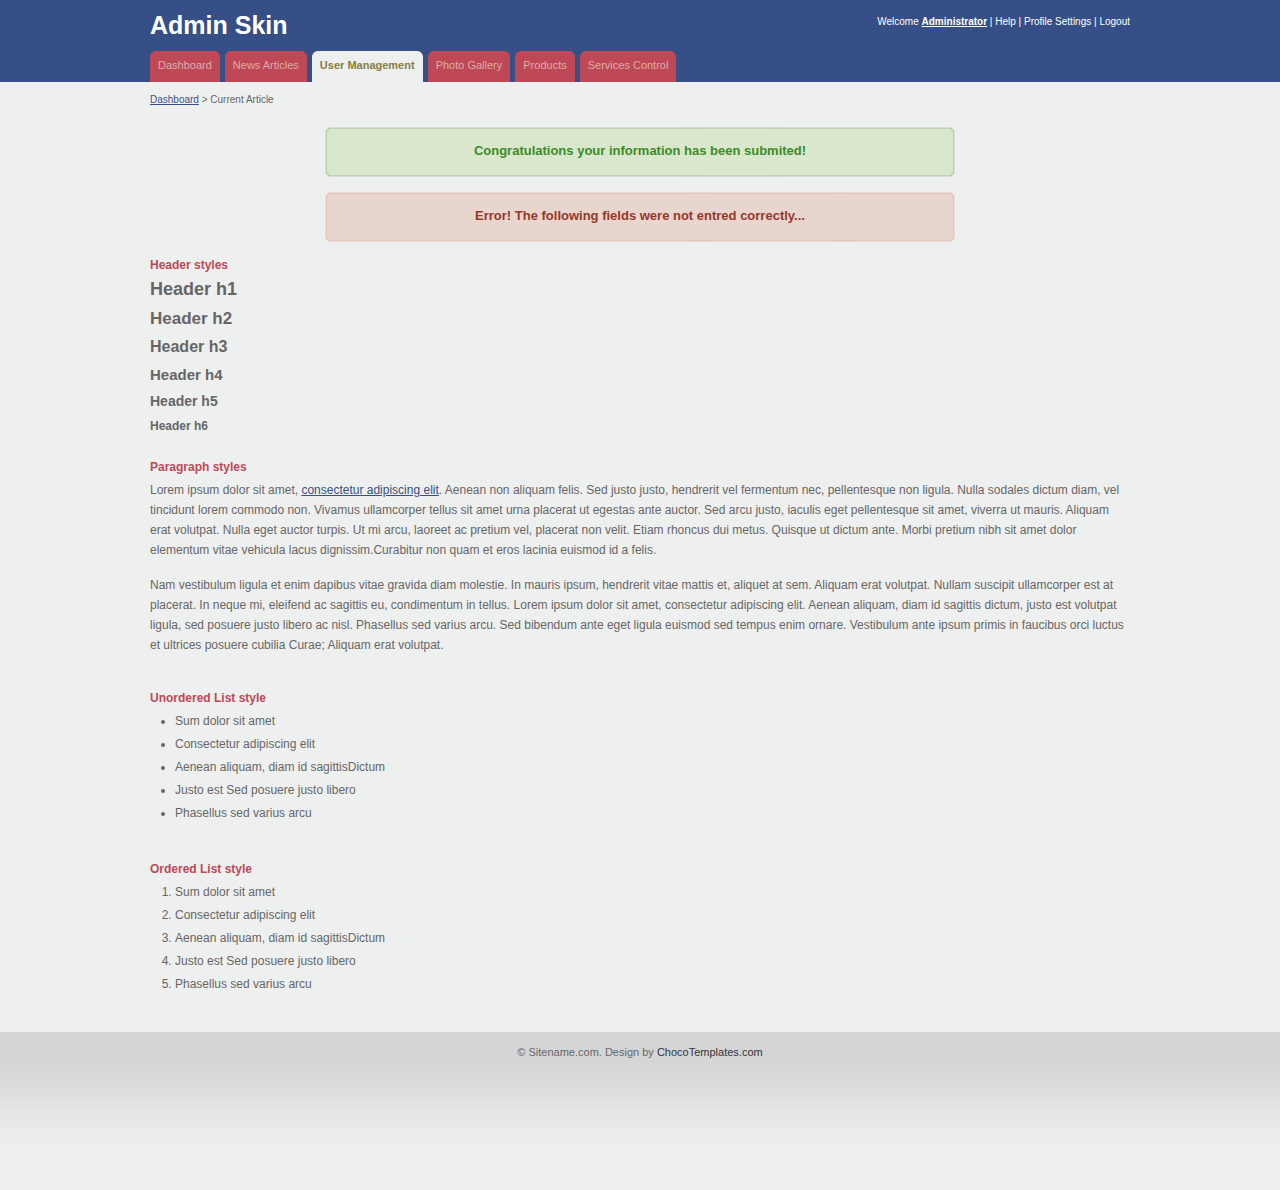
==== templates/index.html @ e5a31edf "+Templates" ====
<!DOCTYPE html PUBLIC "-//W3C//DTD XHTML 1.0 Transitional//EN" "http://www.w3.org/TR/xhtml1/DTD/xhtml1-transitional.dtd">
<html xmlns="http://www.w3.org/1999/xhtml">
<head>
	<meta http-equiv="Content-type" content="text/html; charset=utf-8" />
	<title>Free CSS template by ChocoTemplates.com</title>
	<link rel="stylesheet" href="css/style.css" type="text/css" media="all" />
</head>
<body>

	
	<!-- Header -->
	<div id="header">
		<div class="shell">
			
			<div id="head">
				<h1><a href="#">Admin Skin</a></h1>
				<div class="right">
					<p>
						Welcome <a href="#"><strong>Administrator</strong></a> | 
						<a href="#">Help</a> |
						<a href="#">Profile Settings</a> |
						<a href="#">Logout</a>
					</p>
				</div>
			</div>
			
			<!-- Navigation -->
			<div id="navigation">
				<ul>
				    <li><a href="#"><span>Dashboard</span></a></li>
				    <li><a href="#"><span>News Articles</span></a></li>
				    <li><a href="#" class="active"><span>User Management</span></a></li>
				    <li><a href="#"><span>Photo Gallery</span></a></li>
				    <li><a href="#"><span>Products</span></a></li>
				    <li><a href="#"><span>Services Control</span></a></li>
				</ul>
			</div>
			<!-- End Navigation -->
			
		</div>
	</div>
	<!-- End Header -->
	
	
	
	<!-- Content -->
	<div id="content" class="shell">
		
		<!-- Help Navigation -->
		<div id="help-nav">
			<a href="#">Dashboard</a> &gt; Current Article
		</div>
		<!-- End Help Navigation -->
		
		<div class="message thank-message">
			<p><strong>Congratulations your information has been submited!</strong></p>
		</div>
		
		<div class="message error-message">
			<p><strong>Error! The following fields were not entred correctly...</strong></p>
		</div>


		<h6 class="red">Header styles</h6>		
		<h1>Header h1</h1>
		<h2>Header h2</h2>
		<h3>Header h3</h3>
		<h4>Header h4</h4>
		<h5>Header h5</h5>
		<h6>Header h6</h6>
		<br />
		<h6 class="red">Paragraph styles</h6>
		<p>Lorem ipsum dolor sit amet, <a href="#">consectetur adipiscing elit</a>. Aenean non aliquam felis. Sed justo justo, hendrerit vel fermentum nec, pellentesque non ligula. Nulla sodales dictum diam, vel tincidunt lorem commodo non. Vivamus ullamcorper tellus sit amet urna placerat ut egestas ante auctor. Sed arcu justo, iaculis eget pellentesque sit amet, viverra ut mauris. Aliquam erat volutpat. Nulla eget auctor turpis. Ut mi arcu, laoreet ac pretium vel, placerat non velit. Etiam rhoncus dui metus. Quisque ut dictum ante. Morbi pretium nibh sit amet dolor elementum vitae vehicula lacus dignissim.Curabitur non quam et eros lacinia euismod id a felis. </p>
				
		<p>Nam vestibulum ligula et enim dapibus vitae gravida diam molestie. In mauris ipsum, hendrerit vitae mattis et, aliquet at sem. Aliquam erat volutpat. Nullam suscipit ullamcorper est at placerat. In neque mi, eleifend ac sagittis eu, condimentum in tellus. Lorem ipsum dolor sit amet, consectetur adipiscing elit. Aenean aliquam, diam id sagittis dictum, justo est volutpat ligula, sed posuere justo libero ac nisl. Phasellus sed varius arcu. Sed bibendum ante eget ligula euismod sed tempus enim ornare. Vestibulum ante ipsum primis in faucibus orci luctus et ultrices posuere cubilia Curae; Aliquam erat volutpat. </p>
		
		<br />
		<h6 class="red">Unordered List style</h6>
		<ul>
			<li>Sum dolor sit amet</li>
			<li>Consectetur adipiscing elit</li>
			<li>Aenean aliquam, diam id sagittisDictum</li>
			<li>Justo est Sed posuere justo libero</li>
			<li>Phasellus sed varius arcu</li>
		</ul>
		
		<br />
		<h6 class="red">Ordered List style</h6>
		<ol>
			<li>Sum dolor sit amet</li>
			<li>Consectetur adipiscing elit</li>
			<li>Aenean aliquam, diam id sagittisDictum</li>
			<li>Justo est Sed posuere justo libero</li>
			<li>Phasellus sed varius arcu</li>
		</ol>
	</div>
	
	<!-- End Content -->
</div>

<!-- Footer -->
<div id="footer">
	<p>&copy; Sitename.com. Design by <a href="http://chocotemplates.com">ChocoTemplates.com</a></p>
</div>
<!-- End Footer -->
</body>
</html>
---- templates/css/style.css ----
* { padding:0; margin:0; outline:0; }
body {
	font-family: Verdana, Arial, sans-serif;
	font-size:12px;
	line-height:20px;
	color:#666;
	background:#eeefef;
}

.left { float:left; display:inline; }
.right { float:right; display:inline; }

a { color:#364f86; text-decoration: none; cursor:pointer; }
a:hover { color:#000; }

.orange { color:#d96a02; }
.red { color:#be4856; }

.shell { width:980px; margin:0 auto; }


h1, h2, h3, h4, h5 { font-family: "Trebuchet MS", Arial, sans-serif; padding-bottom:8px; }
h1 { font-size:18px; line-height:22px; }
h2 { font-size:17px; line-height:21px; }
h3 { font-size:16px; line-height:20px; }
h4 { font-size:15px; line-height:19px; }
h5 { font-size:14px; line-height:18px; }
h6 { font-size:12px; line-height:16px; padding-bottom:5px; }

#header { background:#364f86; height:82px; }
#header h1{ float:left; white-space:nowrap; padding-top:8px; font-size:25px; line-height:35px; color:#fff;}
#header a{ color:#fff }
#header a:hover{ color:#a1adc7; }

#header #head { height:43px; overflow:hidden; }
#header .right { color:#fff; white-space:nowrap; font-size:10px; }
#header .right p{ padding-top:12px;}
#header .right a strong{ text-decoration: underline; }


#navigation { height:31px; }
#navigation ul{ list-style-type: none; padding-top:8px; font-size:11px; }
#navigation ul li{ float:left; display:inline; margin-right:5px;}
#navigation ul li a,
#navigation ul li a span { float:left; display:inline; height:31px; padding:0 0 0 8px; background:url(images/nav.gif) no-repeat 0 0; }
#navigation ul li a span { padding:0 8px 0 0; background-position:right 0; }
#navigation ul li a { color:#ddadab; line-height:29px;}
#navigation ul li a.active { font-weight: bold;}

#navigation ul li a:hover,
#navigation ul li a.active { background-position:0 bottom; color:#887e42; }

#navigation ul li a:hover span,
#navigation ul li a.active span{ background-position:right bottom; }


#help-nav { font-size:10px; line-height:15px; height:15px; padding-bottom:20px;}

#content { padding:10px 0 20px 0;}
#content p{ padding-bottom:15px;}
#content ol,
#content ul{ padding: 0 0 15px 25px;}
#content li{ padding-bottom:3px; }
#content a { text-decoration: underline;}
#content a:hover { text-decoration: none;}

#footer { text-align: center; font-size:11px; padding:10px 0 0 0; color:#666; background:url(images/footer.gif) repeat-x 0 0; height:148px; }
#footer a{ color:#333; }

.message { width:630px; height:50px; background-repeat:no-repeat; background-position:0 0; text-align: center; margin:0 auto 15px auto; font-size:13px;}
.message p{ padding-top:14px;}
.error-message { background-image:url(images/error.gif); color:#973729; }
.thank-message { background-image:url(images/thank.gif); color:#3d8b26; }
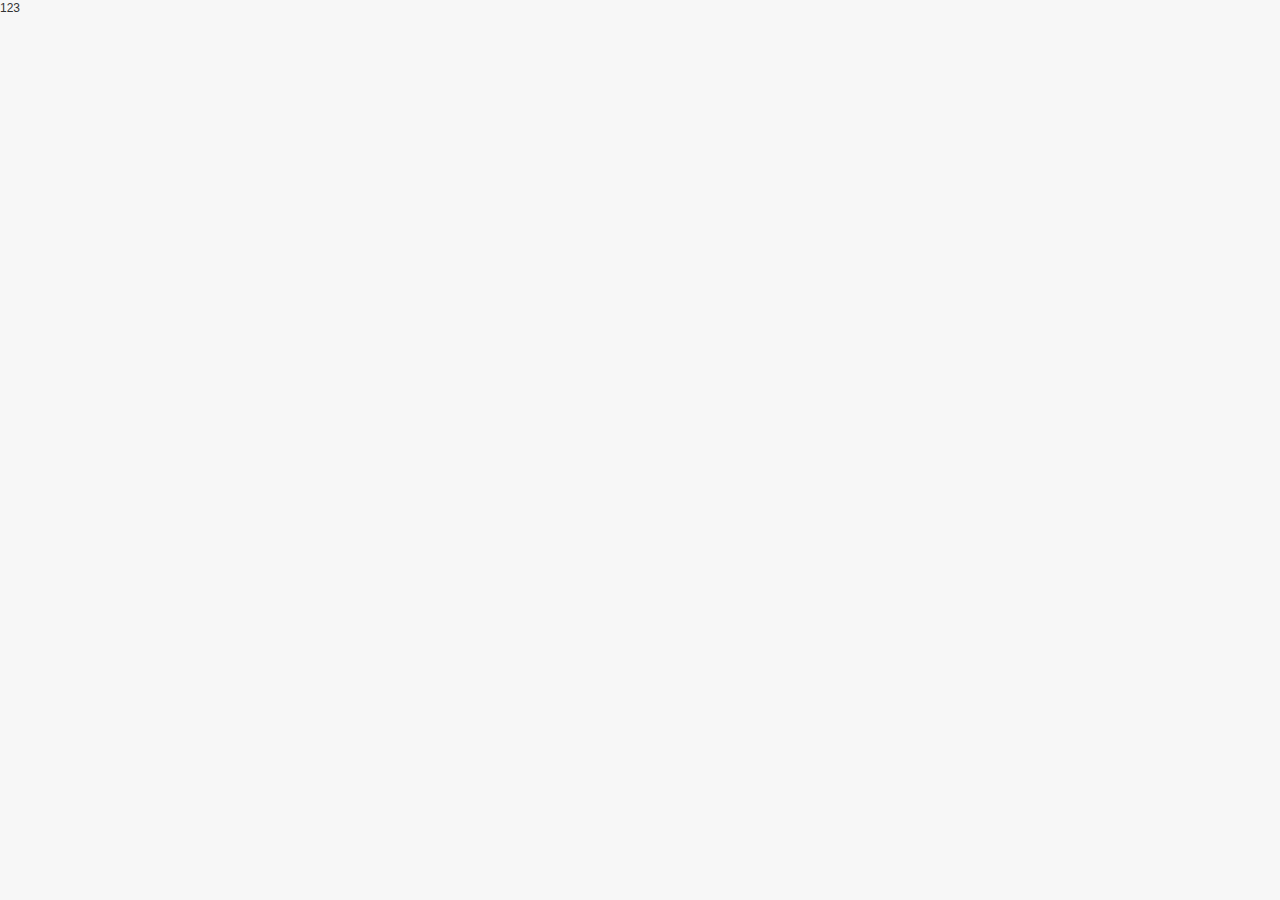
==== commit 8c4c7ef0: "Started React ui" ====
--- a/templates/index.html
+++ b/templates/index.html
@@ -1,107 +1,17 @@
-<!DOCTYPE html PUBLIC "-//W3C//DTD XHTML 1.0 Transitional//EN" "http://www.w3.org/TR/xhtml1/DTD/xhtml1-transitional.dtd">
-<html xmlns="http://www.w3.org/1999/xhtml">
-<head>
-	<meta http-equiv="Content-type" content="text/html; charset=utf-8" />
-	<title>Free CSS template by ChocoTemplates.com</title>
-	<link rel="stylesheet" href="css/style.css" type="text/css" media="all" />
-</head>
-<body>
+<!DOCTYPE html>
+<html>
 
-	
-	<!-- Header -->
-	<div id="header">
-		<div class="shell">
-			
-			<div id="head">
-				<h1><a href="#">Admin Skin</a></h1>
-				<div class="right">
-					<p>
-						Welcome <a href="#"><strong>Administrator</strong></a> | 
-						<a href="#">Help</a> |
-						<a href="#">Profile Settings</a> |
-						<a href="#">Logout</a>
-					</p>
-				</div>
-			</div>
-			
-			<!-- Navigation -->
-			<div id="navigation">
-				<ul>
-				    <li><a href="#"><span>Dashboard</span></a></li>
-				    <li><a href="#"><span>News Articles</span></a></li>
-				    <li><a href="#" class="active"><span>User Management</span></a></li>
-				    <li><a href="#"><span>Photo Gallery</span></a></li>
-				    <li><a href="#"><span>Products</span></a></li>
-				    <li><a href="#"><span>Services Control</span></a></li>
-				</ul>
-			</div>
-			<!-- End Navigation -->
-			
-		</div>
-	</div>
-	<!-- End Header -->
-	
-	
-	
-	<!-- Content -->
-	<div id="content" class="shell">
-		
-		<!-- Help Navigation -->
-		<div id="help-nav">
-			<a href="#">Dashboard</a> &gt; Current Article
-		</div>
-		<!-- End Help Navigation -->
-		
-		<div class="message thank-message">
-			<p><strong>Congratulations your information has been submited!</strong></p>
-		</div>
-		
-		<div class="message error-message">
-			<p><strong>Error! The following fields were not entred correctly...</strong></p>
-		</div>
+  <head>
+    <link href="https://maxcdn.bootstrapcdn.com/bootstrap/3.3.6/css/bootstrap.css" rel="stylesheet" data-semver="3.3.6" data-require="bootstrap-css@3.3.6" />
+    <script src="https://cdnjs.cloudflare.com/ajax/libs/react/0.14.2/react.min.js" data-semver="0.14.2" data-require="react@*"></script>
+    <script data-require="jquery@*" data-semver="2.2.0" src="https://ajax.googleapis.com/ajax/libs/jquery/2.2.0/jquery.min.js"></script>
+    <script src="https://cdnjs.cloudflare.com/ajax/libs/babel-core/5.8.23/browser.min.js"></script>
+    <link href="css/style.css" rel="stylesheet" />
+  </head>
 
+  <body>
+    <div id="content">123</div>
+    <script type="text/babel" src="js/script.jsx"></script>
+  </body>
 
-		<h6 class="red">Header styles</h6>		
-		<h1>Header h1</h1>
-		<h2>Header h2</h2>
-		<h3>Header h3</h3>
-		<h4>Header h4</h4>
-		<h5>Header h5</h5>
-		<h6>Header h6</h6>
-		<br />
-		<h6 class="red">Paragraph styles</h6>
-		<p>Lorem ipsum dolor sit amet, <a href="#">consectetur adipiscing elit</a>. Aenean non aliquam felis. Sed justo justo, hendrerit vel fermentum nec, pellentesque non ligula. Nulla sodales dictum diam, vel tincidunt lorem commodo non. Vivamus ullamcorper tellus sit amet urna placerat ut egestas ante auctor. Sed arcu justo, iaculis eget pellentesque sit amet, viverra ut mauris. Aliquam erat volutpat. Nulla eget auctor turpis. Ut mi arcu, laoreet ac pretium vel, placerat non velit. Etiam rhoncus dui metus. Quisque ut dictum ante. Morbi pretium nibh sit amet dolor elementum vitae vehicula lacus dignissim.Curabitur non quam et eros lacinia euismod id a felis. </p>
-				
-		<p>Nam vestibulum ligula et enim dapibus vitae gravida diam molestie. In mauris ipsum, hendrerit vitae mattis et, aliquet at sem. Aliquam erat volutpat. Nullam suscipit ullamcorper est at placerat. In neque mi, eleifend ac sagittis eu, condimentum in tellus. Lorem ipsum dolor sit amet, consectetur adipiscing elit. Aenean aliquam, diam id sagittis dictum, justo est volutpat ligula, sed posuere justo libero ac nisl. Phasellus sed varius arcu. Sed bibendum ante eget ligula euismod sed tempus enim ornare. Vestibulum ante ipsum primis in faucibus orci luctus et ultrices posuere cubilia Curae; Aliquam erat volutpat. </p>
-		
-		<br />
-		<h6 class="red">Unordered List style</h6>
-		<ul>
-			<li>Sum dolor sit amet</li>
-			<li>Consectetur adipiscing elit</li>
-			<li>Aenean aliquam, diam id sagittisDictum</li>
-			<li>Justo est Sed posuere justo libero</li>
-			<li>Phasellus sed varius arcu</li>
-		</ul>
-		
-		<br />
-		<h6 class="red">Ordered List style</h6>
-		<ol>
-			<li>Sum dolor sit amet</li>
-			<li>Consectetur adipiscing elit</li>
-			<li>Aenean aliquam, diam id sagittisDictum</li>
-			<li>Justo est Sed posuere justo libero</li>
-			<li>Phasellus sed varius arcu</li>
-		</ol>
-	</div>
-	
-	<!-- End Content -->
-</div>
-
-<!-- Footer -->
-<div id="footer">
-	<p>&copy; Sitename.com. Design by <a href="http://chocotemplates.com">ChocoTemplates.com</a></p>
-</div>
-<!-- End Footer -->
-</body>
-</html>+</html>
--- a/templates/css/style.css
+++ b/templates/css/style.css
@@ -1,73 +1,256 @@
-* { padding:0; margin:0; outline:0; }
+
 body {
-	font-family: Verdana, Arial, sans-serif;
-	font-size:12px;
-	line-height:20px;
-	color:#666;
-	background:#eeefef;
-}
-
-.left { float:left; display:inline; }
-.right { float:right; display:inline; }
-
-a { color:#364f86; text-decoration: none; cursor:pointer; }
-a:hover { color:#000; }
-
-.orange { color:#d96a02; }
-.red { color:#be4856; }
-
-.shell { width:980px; margin:0 auto; }
-
-
-h1, h2, h3, h4, h5 { font-family: "Trebuchet MS", Arial, sans-serif; padding-bottom:8px; }
-h1 { font-size:18px; line-height:22px; }
-h2 { font-size:17px; line-height:21px; }
-h3 { font-size:16px; line-height:20px; }
-h4 { font-size:15px; line-height:19px; }
-h5 { font-size:14px; line-height:18px; }
-h6 { font-size:12px; line-height:16px; padding-bottom:5px; }
-
-#header { background:#364f86; height:82px; }
-#header h1{ float:left; white-space:nowrap; padding-top:8px; font-size:25px; line-height:35px; color:#fff;}
-#header a{ color:#fff }
-#header a:hover{ color:#a1adc7; }
-
-#header #head { height:43px; overflow:hidden; }
-#header .right { color:#fff; white-space:nowrap; font-size:10px; }
-#header .right p{ padding-top:12px;}
-#header .right a strong{ text-decoration: underline; }
-
-
-#navigation { height:31px; }
-#navigation ul{ list-style-type: none; padding-top:8px; font-size:11px; }
-#navigation ul li{ float:left; display:inline; margin-right:5px;}
-#navigation ul li a,
-#navigation ul li a span { float:left; display:inline; height:31px; padding:0 0 0 8px; background:url(images/nav.gif) no-repeat 0 0; }
-#navigation ul li a span { padding:0 8px 0 0; background-position:right 0; }
-#navigation ul li a { color:#ddadab; line-height:29px;}
-#navigation ul li a.active { font-weight: bold;}
-
-#navigation ul li a:hover,
-#navigation ul li a.active { background-position:0 bottom; color:#887e42; }
-
-#navigation ul li a:hover span,
-#navigation ul li a.active span{ background-position:right bottom; }
-
-
-#help-nav { font-size:10px; line-height:15px; height:15px; padding-bottom:20px;}
-
-#content { padding:10px 0 20px 0;}
-#content p{ padding-bottom:15px;}
-#content ol,
-#content ul{ padding: 0 0 15px 25px;}
-#content li{ padding-bottom:3px; }
-#content a { text-decoration: underline;}
-#content a:hover { text-decoration: none;}
-
-#footer { text-align: center; font-size:11px; padding:10px 0 0 0; color:#666; background:url(images/footer.gif) repeat-x 0 0; height:148px; }
-#footer a{ color:#333; }
-
-.message { width:630px; height:50px; background-repeat:no-repeat; background-position:0 0; text-align: center; margin:0 auto 15px auto; font-size:13px;}
-.message p{ padding-top:14px;}
-.error-message { background-image:url(images/error.gif); color:#973729; }
-.thank-message { background-image:url(images/thank.gif); color:#3d8b26; }
+  font-family: 'Open Sans', sans-serif;
+  background-color: #f7f7f7;
+  position: relative;
+  margin: 0px;
+  font-size: 12px;
+  padding: 0px;
+}
+
+.logo h1{
+   font-size:30px;
+   margin:0px;
+   padding:15px 5px;
+   color:#fff;
+}
+
+.logo{
+   height:60px;
+   background-color: #0b5565;
+}
+
+.content-box, .content-box-large {
+   margin-top:30px;
+   margin-bottom:30px;
+   background:#fff;
+   border-radius:10px;
+   padding:10px;
+   border-left:1px solid #eee;
+   border-top:1px solid #eee;
+   border-right:2px solid #eee;
+   border-bottom:2px solid #eee;
+}
+
+.content-box-large {
+  padding: 20px;
+}
+
+.box-with-header {
+  border-top: none;
+  border-top-left-radius:0px;
+  border-top-right-radius:0px;
+}
+
+.content-box-header {
+  min-height: 40px;
+   font-size: 16px;
+   background:#f5f5f5;
+   border-top-left-radius:5px;
+   border-top-right-radius:5px;
+   padding:10px;
+   border-left:1px solid #eee;
+   border-top:1px solid #eee;
+   border-right:2px solid #eee;
+}
+
+.content-box-header:after {
+  clear:both;
+}
+
+.sidebar ul.nav, .sidebar ul.nav ul{
+	list-style: none;
+	padding: 0px;
+	margin: 0px;
+}
+
+.sidebar ul.nav ul {
+   margin:0px;
+   padding:0px;
+   display:none;
+}
+
+.sidebar .nav li.open ul{
+   display:block;
+}
+
+.sidebar .nav > li {
+	margin: 0;
+   border-bottom:1px dashed #eee;
+}
+
+.sidebar .nav > li:last-child{
+   border-bottom:0px;
+}
+
+.sidebar .nav > li li {
+	margin: 0;
+}
+
+.sidebar .nav > li li a{
+   padding-left:25px;
+}
+
+.sidebar .nav > li > a {
+	font-size: 14px;
+	line-height: 20px;
+	padding: 15px 15px;
+	color: #999;
+	display: block;
+   font-weight:bold;
+   background:none;
+	text-decoration: none;
+   border-top:0px;
+}
+
+.sidebar .nav > li > a > i{
+   margin-right:5px;
+}
+
+.sidebar .nav > li > ul > li > a {
+	font-size: 13px;
+	line-height: 20px;
+	padding: 8px 10px 8px 40px;
+	color: #999;
+   background:#fff;
+	display: block;
+	text-decoration: none;
+   border-top:0px;
+   font-weight:bold;
+}
+
+.sidebar .nav > li > ul > li.active > a{
+   background:#fff;
+   border-top:0px;
+   color:#555;
+}
+
+.sidebar .nav > li > ul > li > a:hover{
+   background:#fff;
+   color:#555;
+   border-bottom:0px;
+}
+
+.sidebar .nav li a:hover, .sidebar .nav li.current > a {
+	background: #fff;
+	color: #555;
+   border-bottom:0px;
+}
+
+.sidebar .nav li.open > a {
+   background:#fff;
+   color: #555;
+   border-bottom:1px dashed #eee;
+}
+
+.sidebar .nav a .caret {
+	float: right;
+	width: 0;
+	height: 0;
+	display: inline-block;
+	vertical-align: top;
+	border-top: 4px solid #aaa;
+	border-right: 4px solid transparent;
+	border-left: 4px solid transparent;
+	content: "";
+   margin-top: 8px;
+	margin-left: 2px;
+}
+
+.sidebar .nav a:hover .caret {
+	border-top-color: #aaa;
+}
+
+.sidebar .nav li.open > a > .caret {
+	border-top: none;
+	border-bottom: 4px solid #aaa !important;
+	border-right: 4px solid transparent;
+	border-left: 4px solid transparent;
+}
+
+.sidebar .nav li.open > a:hover > .caret {
+	border-bottom-color: #aaa;
+}
+
+.login-bg {
+  background: rgba(255, 255, 255, 0);
+  background: -webkit-linear-gradient(rgba(255, 255, 255, 0.3), rgba(255, 255, 255, 0));
+  background: -moz-linear-gradient(rgba(255, 255, 255, 0.3), rgba(255, 255, 255, 0));
+  background: -ms-linear-gradient(rgba(255, 255, 255, 0.3), rgba(255, 255, 255, 0));
+  background: -o-linear-gradient(rgba(255, 255, 255, 0.3), rgba(255, 255, 255, 0));
+  background: linear-gradient(rgba(255, 255, 255, 0.3), rgba(255, 255, 255, 0));
+  background-color: #eff0f3;
+  background-repeat: no-repeat;
+  height: 100%;
+}
+   .panel-heading>.panel-title, .content-box-header .panel-title {
+    float: left;
+    padding: 10px 15px;
+    padding-top: 0px;
+}
+
+.panel-heading>.panel-title>*, .content-box-header .panel-title>* {
+    margin: 0;
+}
+
+.panel-heading>.panel-title>span, .content-box-header .panel-title>span {
+    font-weight: normal;
+}
+
+.panel-heading>.panel-options, .content-box-header .panel-options {
+    float: right;
+    padding-right: 15px;
+}
+
+.panel-heading>.panel-options>a, .content-box-header .panel-options>a {
+    margin-top: 10px;
+}
+
+.panel-body {
+  clear:both;
+}
+/* Footer */
+html {
+  position: relative;
+  min-height: 100%;
+}
+footer{
+background-color:#0b5565;
+box-shadow:inset 0px 0px 3px #111;
+color:#fff;
+font-size:14px;
+line-height:25px;
+padding:10px 0px 10px 0px;
+bottom: 0px;
+}
+
+footer a{
+color:#eee;
+text-decoration:none;
+border-bottom:1px dotted #888;
+}
+
+
+footer a:hover{
+color:#aaa;
+text-decoration:none;
+border:0px;
+}
+
+footer hr{
+margin-top: 10px;
+margin-bottom: 10px;
+border-top: #000 1px solid;
+border-bottom: #212121 1px solid;
+}
+
+footer .copy{
+font-size:13px;
+margin:15px 0px;
+}
+
+@media (max-width: 1920px){
+   .container{
+      width:100%;
+   }
+}
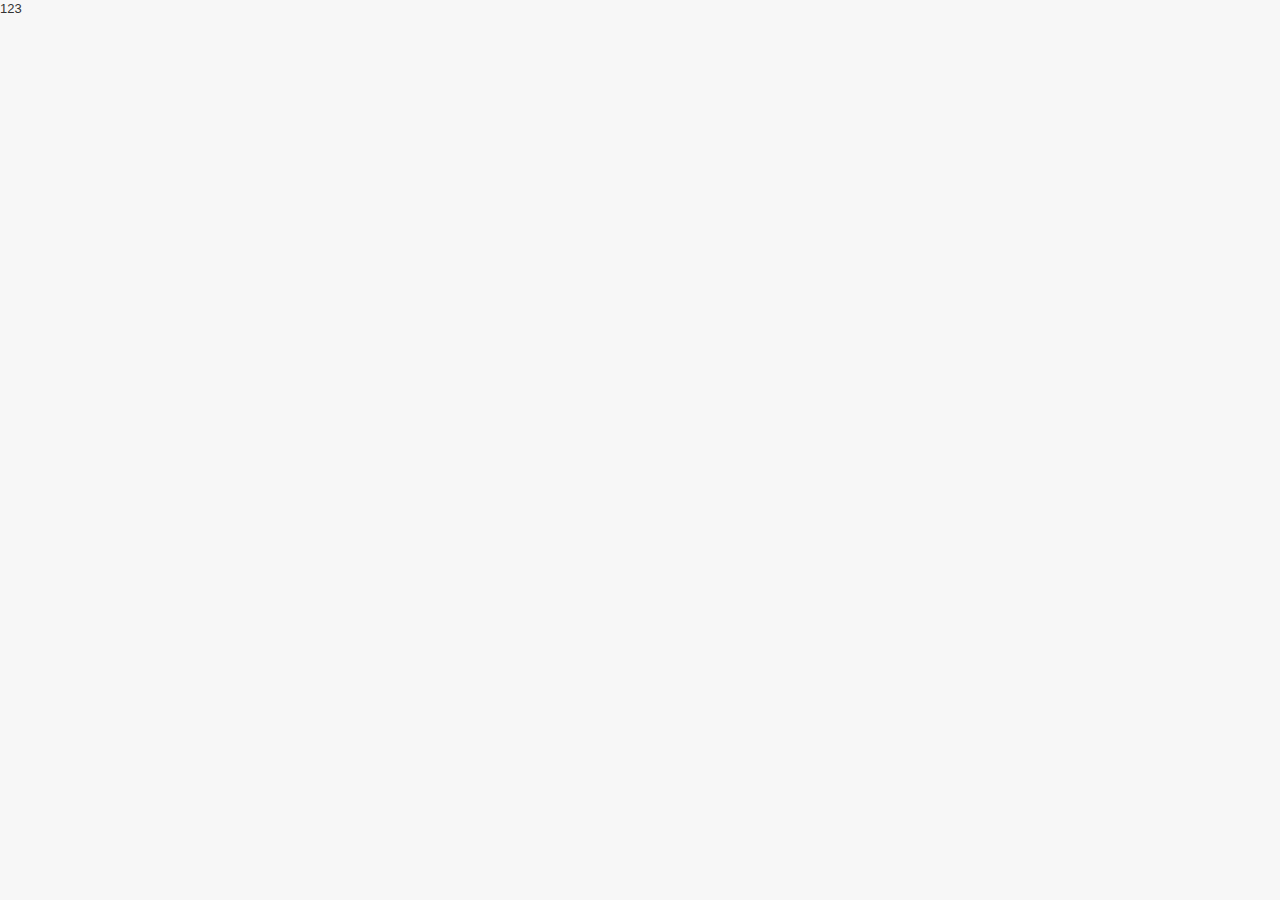
==== commit 967602fd: "huge changes in db and site" ====
--- a/templates/index.html
+++ b/templates/index.html
@@ -2,10 +2,18 @@
 <html>
 
   <head>
-    <link href="https://maxcdn.bootstrapcdn.com/bootstrap/3.3.6/css/bootstrap.css" rel="stylesheet" data-semver="3.3.6" data-require="bootstrap-css@3.3.6" />
-    <script src="https://cdnjs.cloudflare.com/ajax/libs/react/0.14.2/react.min.js" data-semver="0.14.2" data-require="react@*"></script>
+    <meta charset="UTF-8" />
+    <title>Proxy Сервер</title>
+    <link href="css/bootstrap.min.css" rel="stylesheet" />
+    <link href="css/bootstrap-theme.min.css" rel="stylesheet" />  
     <script data-require="jquery@*" data-semver="2.2.0" src="https://ajax.googleapis.com/ajax/libs/jquery/2.2.0/jquery.min.js"></script>
+    <script src="js/react.min.js"></script>
+    <script src="js/react-dom.min.js"></script>
+    <script src="js/jquery.jqplot.min.js"></script>
+    <script src="js/jqplot.pieRenderer.js"></script>
     <script src="https://cdnjs.cloudflare.com/ajax/libs/babel-core/5.8.23/browser.min.js"></script>
+    <script src="js/react-router.js"></script>
+    <link href="css/jquery.jqplot.min.css" rel="stylesheet" />
     <link href="css/style.css" rel="stylesheet" />
   </head>
 
--- a/templates/css/style.css
+++ b/templates/css/style.css
@@ -4,7 +4,7 @@
   background-color: #f7f7f7;
   position: relative;
   margin: 0px;
-  font-size: 12px;
+  font-size: 13px;
   padding: 0px;
 }
 
@@ -20,9 +20,13 @@
    background-color: #0b5565;
 }
 
+.glyphicon {
+  zoom: 130%
+}
+
 .content-box, .content-box-large {
+   margin-bottom:30px;
    margin-top:30px;
-   margin-bottom:30px;
    background:#fff;
    border-radius:10px;
    padding:10px;
@@ -37,15 +41,17 @@
 }
 
 .box-with-header {
+  margin-top:0px;
   border-top: none;
   border-top-left-radius:0px;
   border-top-right-radius:0px;
 }
 
 .content-box-header {
+  margin-top:30px;
   min-height: 40px;
    font-size: 16px;
-   background:#f5f5f5;
+   background:#E3E6E8;
    border-top-left-radius:5px;
    border-top-right-radius:5px;
    padding:10px;
@@ -249,8 +255,51 @@
 margin:15px 0px;
 }
 
+.container {
+  padding-left: 20px;
+  padding-right: 20px;
+}
+
 @media (max-width: 1920px){
    .container{
       width:100%;
    }
 }
+
+.bs-glyphicons {
+  padding-left: 0;
+  padding-bottom: 1px;
+  margin-bottom: 20px;
+  list-style: none;
+  overflow: hidden;
+}
+.bs-glyphicons li {
+  float: left;
+  width: 25%;
+  height: 115px;
+  padding: 10px;
+  margin: 0 -1px -1px 0;
+  font-size: 12px;
+  line-height: 1.4;
+  text-align: center;
+  border: 1px solid #ddd;
+}
+.bs-glyphicons .glyphicon {
+  margin-top: 5px;
+  margin-bottom: 10px;
+  font-size: 24px;
+}
+.bs-glyphicons .glyphicon-class {
+  display: block;
+  text-align: center;
+  word-wrap: break-word; /* Help out IE10+ with class names */
+}
+.bs-glyphicons li:hover {
+  background-color: rgba(86,61,124,.1);
+}
+
+@media (min-width: 768px) {
+  .bs-glyphicons li {
+    width: 12.5%;
+  }
+}
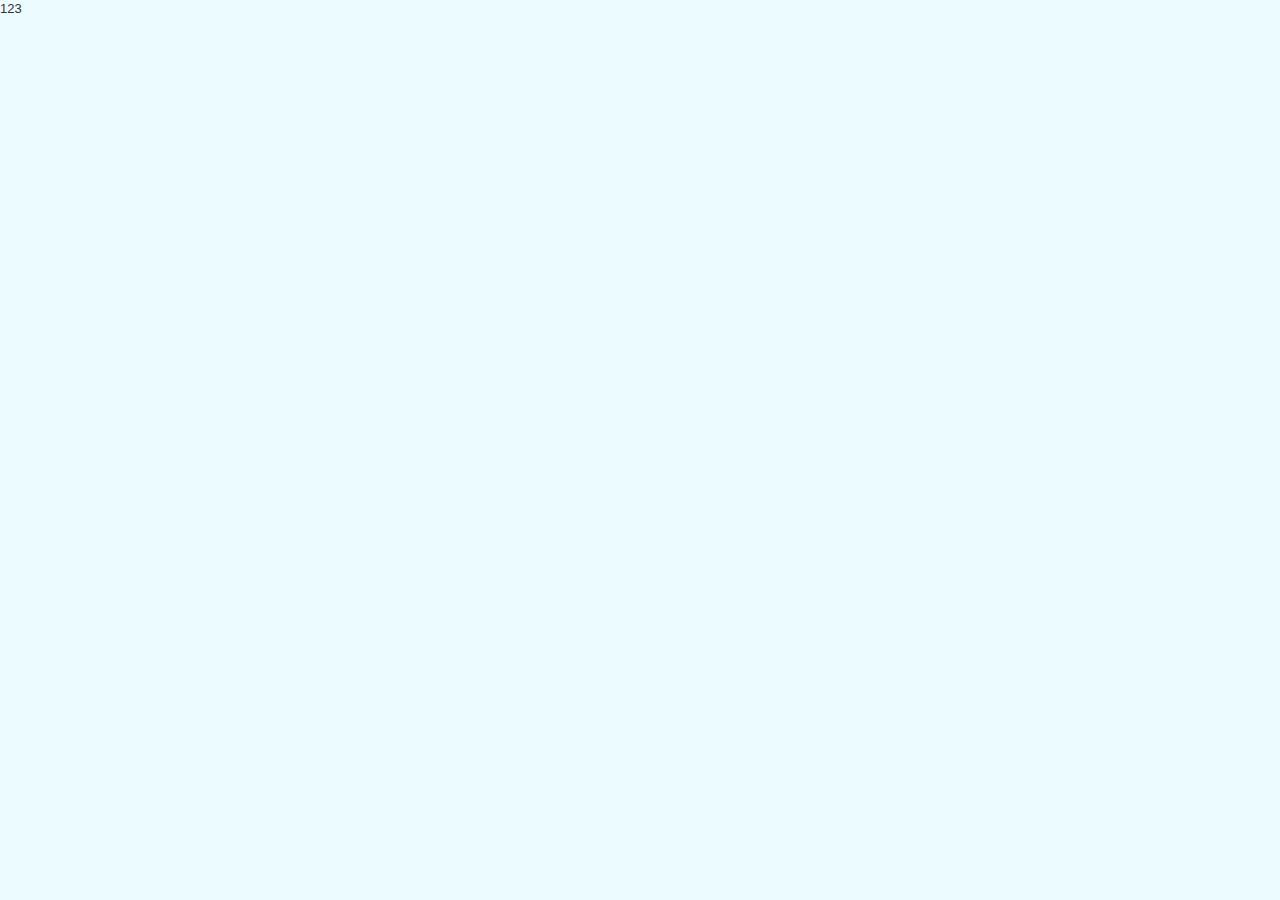
==== commit d2bab75e: "Test fix, +many react comps" ====
--- a/templates/index.html
+++ b/templates/index.html
@@ -5,12 +5,13 @@
     <meta charset="UTF-8" />
     <title>Proxy Сервер</title>
     <link href="css/bootstrap.min.css" rel="stylesheet" />
-    <link href="css/bootstrap-theme.min.css" rel="stylesheet" />  
+    <link href="css/bootstrap-theme.min.css" rel="stylesheet" />
     <script data-require="jquery@*" data-semver="2.2.0" src="https://ajax.googleapis.com/ajax/libs/jquery/2.2.0/jquery.min.js"></script>
     <script src="js/react.min.js"></script>
     <script src="js/react-dom.min.js"></script>
     <script src="js/jquery.jqplot.min.js"></script>
     <script src="js/jqplot.pieRenderer.js"></script>
+    <script src="js/jqplot.dateAxisRenderer.js"></script>    
     <script src="https://cdnjs.cloudflare.com/ajax/libs/babel-core/5.8.23/browser.min.js"></script>
     <script src="js/react-router.js"></script>
     <link href="css/jquery.jqplot.min.css" rel="stylesheet" />
--- a/templates/css/style.css
+++ b/templates/css/style.css
@@ -1,12 +1,22 @@
 
 body {
   font-family: 'Open Sans', sans-serif;
-  background-color: #f7f7f7;
+  height: 100%;
+  background-color: #ebfbff;
   position: relative;
   margin: 0px;
   font-size: 13px;
   padding: 0px;
 }
+
+* {
+  margin: 0;
+  padding: 0;
+}
+.content {
+  min-height: calc(100vh - 160px);
+}
+
 
 .logo h1{
    font-size:30px;
@@ -15,6 +25,13 @@
    color:#fff;
 }
 
+.logo h3{
+   font-size:15px;
+   margin:0px;
+   padding:20px 5px;
+   color:#fff;
+}
+
 .logo{
    height:60px;
    background-color: #0b5565;
@@ -25,7 +42,7 @@
 }
 
 .content-box, .content-box-large {
-   margin-bottom:30px;
+   margin-bottom:5px;
    margin-top:30px;
    background:#fff;
    border-radius:10px;
@@ -51,7 +68,7 @@
   margin-top:30px;
   min-height: 40px;
    font-size: 16px;
-   background:#E3E6E8;
+   background:#cae5ea;
    border-top-left-radius:5px;
    border-top-right-radius:5px;
    padding:10px;
@@ -260,6 +277,7 @@
   padding-right: 20px;
 }
 
+
 @media (max-width: 1920px){
    .container{
       width:100%;
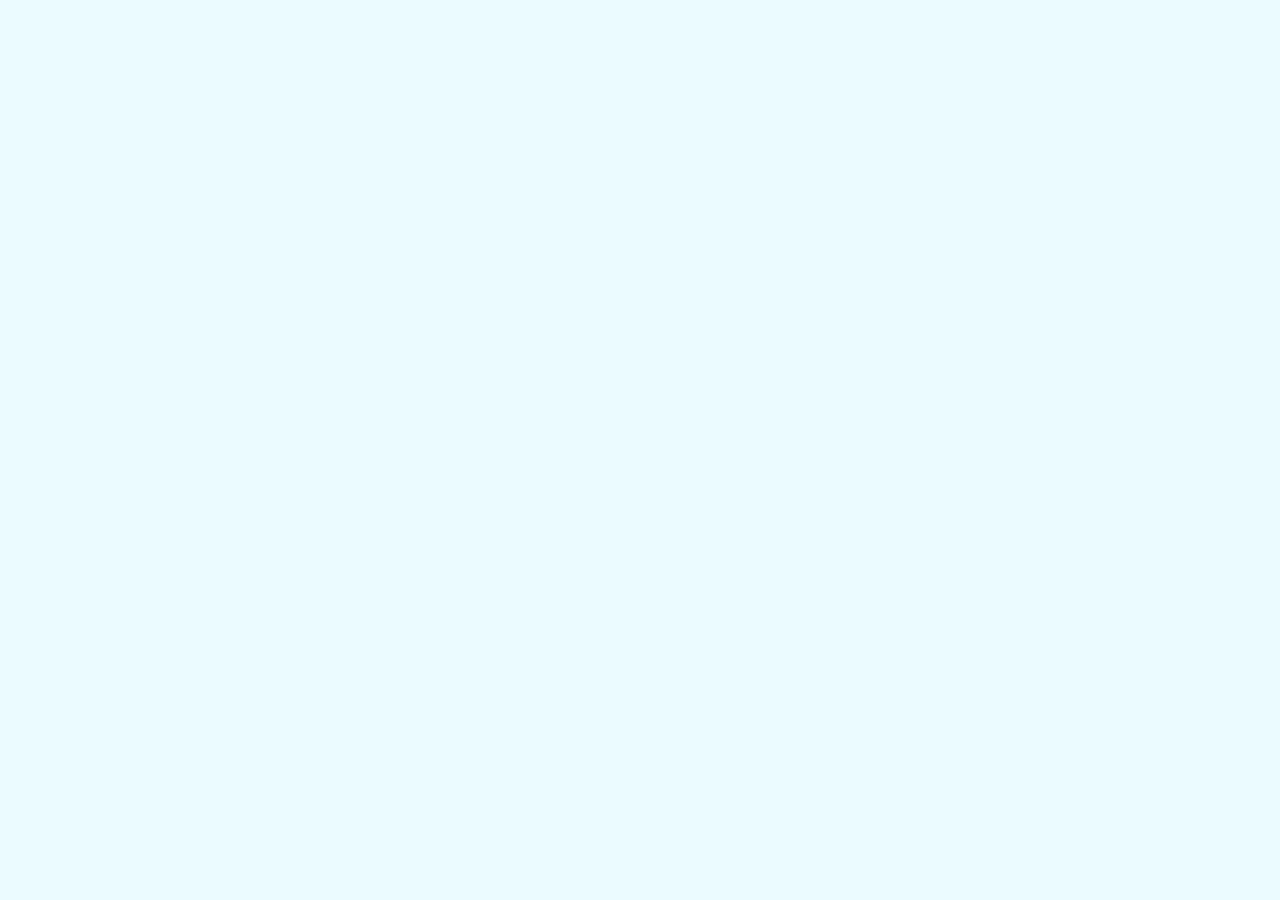
==== commit 4977f28e: "test fix" ====
--- a/templates/index.html
+++ b/templates/index.html
@@ -11,7 +11,7 @@
     <script src="js/react-dom.min.js"></script>
     <script src="js/jquery.jqplot.min.js"></script>
     <script src="js/jqplot.pieRenderer.js"></script>
-    <script src="js/jqplot.dateAxisRenderer.js"></script>    
+    <script src="js/jqplot.dateAxisRenderer.js"></script>
     <script src="https://cdnjs.cloudflare.com/ajax/libs/babel-core/5.8.23/browser.min.js"></script>
     <script src="js/react-router.js"></script>
     <link href="css/jquery.jqplot.min.css" rel="stylesheet" />
@@ -19,7 +19,7 @@
   </head>
 
   <body>
-    <div id="content">123</div>
+    <div id="content"></div>
     <script type="text/babel" src="js/script.jsx"></script>
   </body>
 
